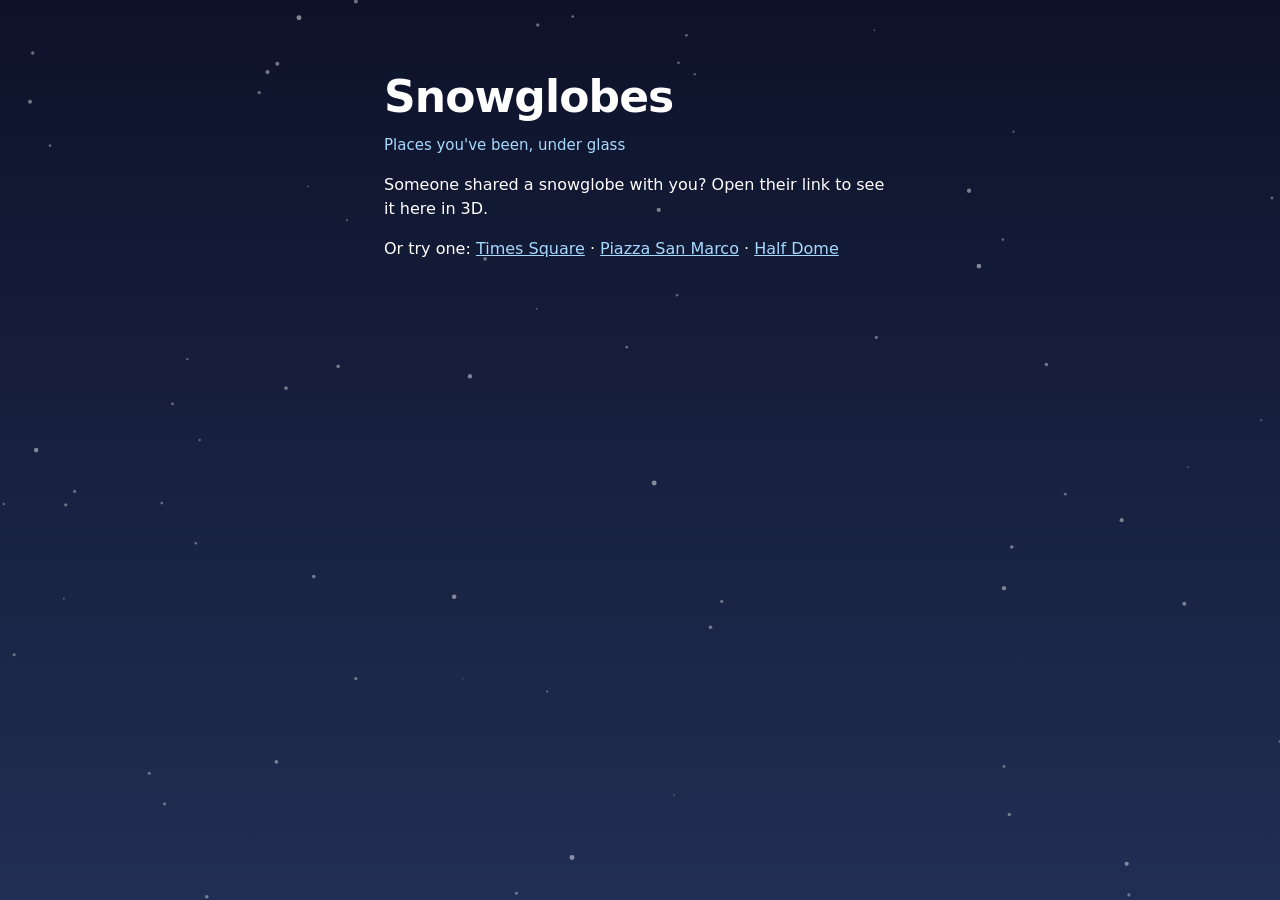
==== docs/index.html @ 25078ae3 "Share a globe as a web link, viewable in 3D in the browser - Share button at the top right of a glob" ====
<!doctype html>
<html lang="en">
<head>
    <meta charset="utf-8">
    <meta name="viewport" content="width=device-width, initial-scale=1">
    <title>Snowglobe</title>
    <link rel="stylesheet" href="https://rsms.me/inter/inter.css">
    <link rel="stylesheet" href="style.css">
</head>
<body>
    <canvas id="snow" aria-hidden="true"></canvas>
    <main class="landing">
        <h1>Snowglobes</h1>
        <p class="subtitle">Places you've been, under glass</p>
        <p>Someone shared a snowglobe with you? Open their link to see it here in 3D.</p>
        <p class="examples">Or try one:
            <a href="globe.html?t=Times%20Square&amp;s=New%20York%2C%20United%20States&amp;lat=40.758000&amp;lon=-73.985500&amp;r=300">Times Square</a> ·
            <a href="globe.html?t=Piazza%20San%20Marco&amp;s=Venice%2C%20Italy&amp;lat=45.434100&amp;lon=12.338800&amp;r=300">Piazza San Marco</a> ·
            <a href="globe.html?t=Half%20Dome&amp;s=Yosemite%2C%20United%20States&amp;lat=37.745900&amp;lon=-119.533200&amp;r=1500">Half Dome</a>
        </p>
    </main>
    <script src="snow.js"></script>
</body>
</html>
---- docs/style.css ----
/* Snowglobe web viewer — same night-sky look as the app (see Theme.swift). */

:root {
    --night-top: rgb(13, 18, 41);
    --night-bottom: rgb(33, 46, 84);
    --snow: #ffffff;
    --ice: rgb(168, 217, 255);
    --accent: rgb(84, 158, 237);
}

* { box-sizing: border-box; }

html, body {
    margin: 0;
    height: 100%;
    font-family: "Inter", "InterVariable", system-ui, -apple-system, sans-serif;
    color: var(--snow);
    background: linear-gradient(var(--night-top), var(--night-bottom)) fixed;
    -webkit-font-smoothing: antialiased;
}

#snow {
    position: fixed;
    inset: 0;
    width: 100%;
    height: 100%;
    pointer-events: none;
    z-index: 0;
}

h1 {
    margin: 0;
    font-size: clamp(30px, 7vw, 44px);
    font-weight: 700;
    letter-spacing: -0.02em;
}

.subtitle {
    margin: 4px 0 0;
    color: var(--ice);
    font-size: 15px;
}

a { color: var(--ice); }

/* Landing page */
.landing {
    position: relative;
    z-index: 1;
    max-width: 560px;
    margin: 0 auto;
    padding: 64px 24px;
    line-height: 1.5;
}

/* Globe page */
.globe-page {
    position: relative;
    z-index: 1;
    display: flex;
    flex-direction: column;
    min-height: 100%;
    max-width: 720px;
    margin: 0 auto;
    padding: 28px 20px 20px;
}

.globe-page header { margin-bottom: 8px; }

.coordinates {
    margin: 4px 0 0;
    font-size: 12px;
    font-variant-numeric: tabular-nums;
    color: rgba(255, 255, 255, 0.55);
}

.stage {
    position: relative;
    flex: 1;
    min-height: 360px;
}

#globe {
    display: block;
    width: 100%;
    height: 100%;
    touch-action: none;
    cursor: grab;
}

#globe:active { cursor: grabbing; }

.glass-pill {
    padding: 10px 16px;
    border-radius: 999px;
    background: rgba(255, 255, 255, 0.10);
    border: 1px solid rgba(255, 255, 255, 0.18);
    backdrop-filter: blur(16px);
    -webkit-backdrop-filter: blur(16px);
    font-size: 13px;
    color: rgba(255, 255, 255, 0.8);
}

.hint {
    align-self: center;
    margin-top: 14px;
}

.status {
    position: absolute;
    left: 50%;
    bottom: 24px;
    transform: translateX(-50%);
    max-width: min(90%, 360px);
    text-align: center;
    border-radius: 18px;
}

.status[hidden] { display: none; }

/* Google requires its name and the data credits to stay visible with the 3D content. */
.credits {
    margin-top: 16px;
    font-size: 11px;
    color: rgba(255, 255, 255, 0.75);
    display: flex;
    flex-wrap: wrap;
    align-items: center;
    gap: 6px;
}

.credits strong { font-size: 12px; }
.credits img { height: 16px; }

footer {
    margin-top: 18px;
    font-size: 12px;
    color: rgba(255, 255, 255, 0.5);
}
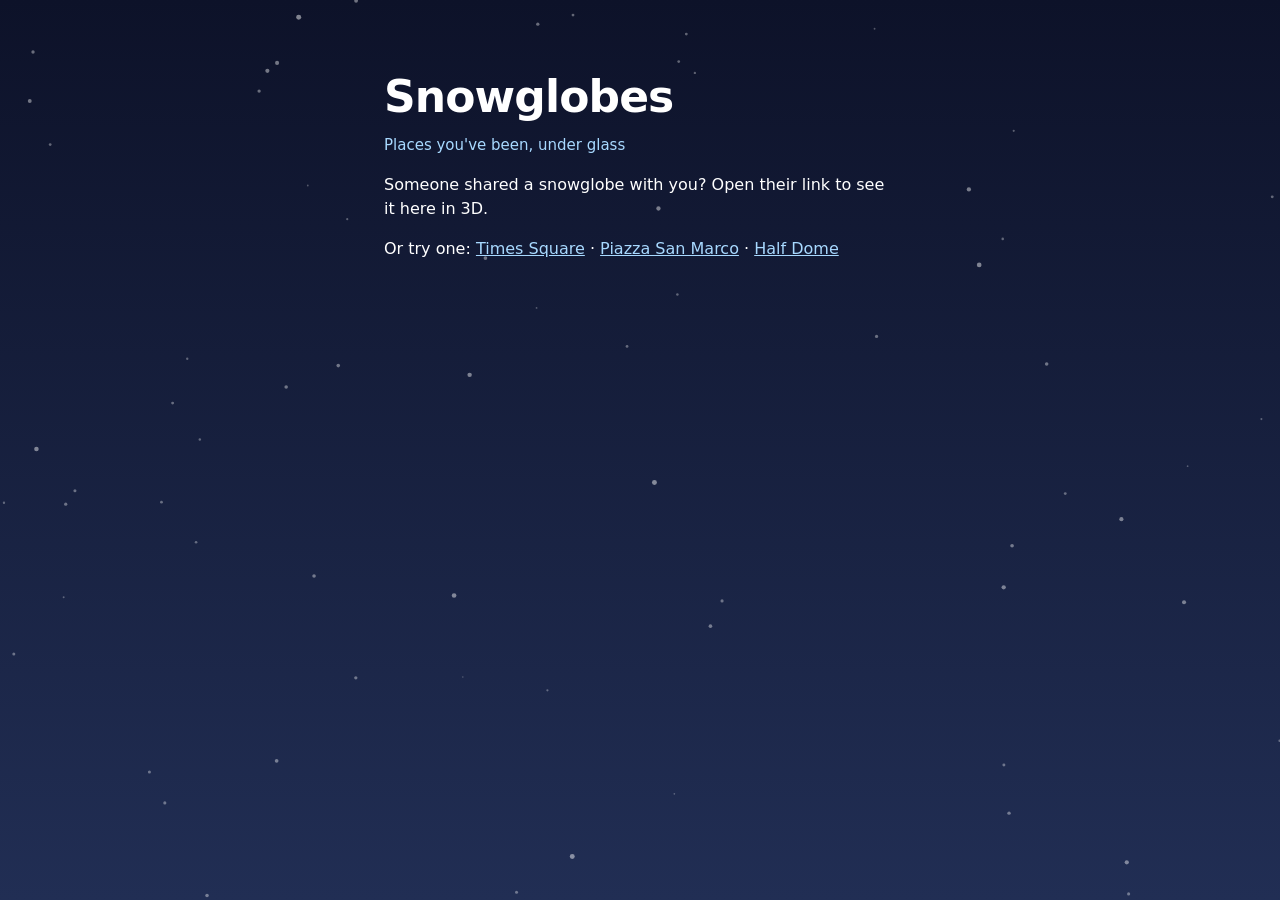
==== commit c087ef27: "Web viewer: keep Google's credits visible; no stale scripts after updates - Credits: remember every " ====
--- a/docs/index.html
+++ b/docs/index.html
@@ -5,7 +5,7 @@
     <meta name="viewport" content="width=device-width, initial-scale=1">
     <title>Snowglobe</title>
     <link rel="stylesheet" href="https://rsms.me/inter/inter.css">
-    <link rel="stylesheet" href="style.css">
+    <link rel="stylesheet" href="style.css?v=__BUILD__">
 </head>
 <body>
     <canvas id="snow" aria-hidden="true"></canvas>
@@ -19,6 +19,6 @@
             <a href="globe.html?t=Half%20Dome&amp;s=Yosemite%2C%20United%20States&amp;lat=37.745900&amp;lon=-119.533200&amp;r=1500">Half Dome</a>
         </p>
     </main>
-    <script src="snow.js"></script>
+    <script src="snow.js?v=__BUILD__"></script>
 </body>
 </html>
--- a/docs/style.css
+++ b/docs/style.css
@@ -101,9 +101,28 @@
     color: rgba(255, 255, 255, 0.8);
 }
 
+.actions {
+    display: flex;
+    justify-content: center;
+    margin-top: 14px;
+}
+
+.shake-button {
+    font: inherit;
+    font-size: 15px;
+    font-weight: 600;
+    color: var(--snow);
+    padding: 12px 24px;
+    cursor: pointer;
+    -webkit-tap-highlight-color: transparent;
+}
+
+.shake-button:active { background: rgba(255, 255, 255, 0.2); }
+
 .hint {
     align-self: center;
-    margin-top: 14px;
+    margin-top: 10px;
+    text-align: center;
 }
 
 .status {
